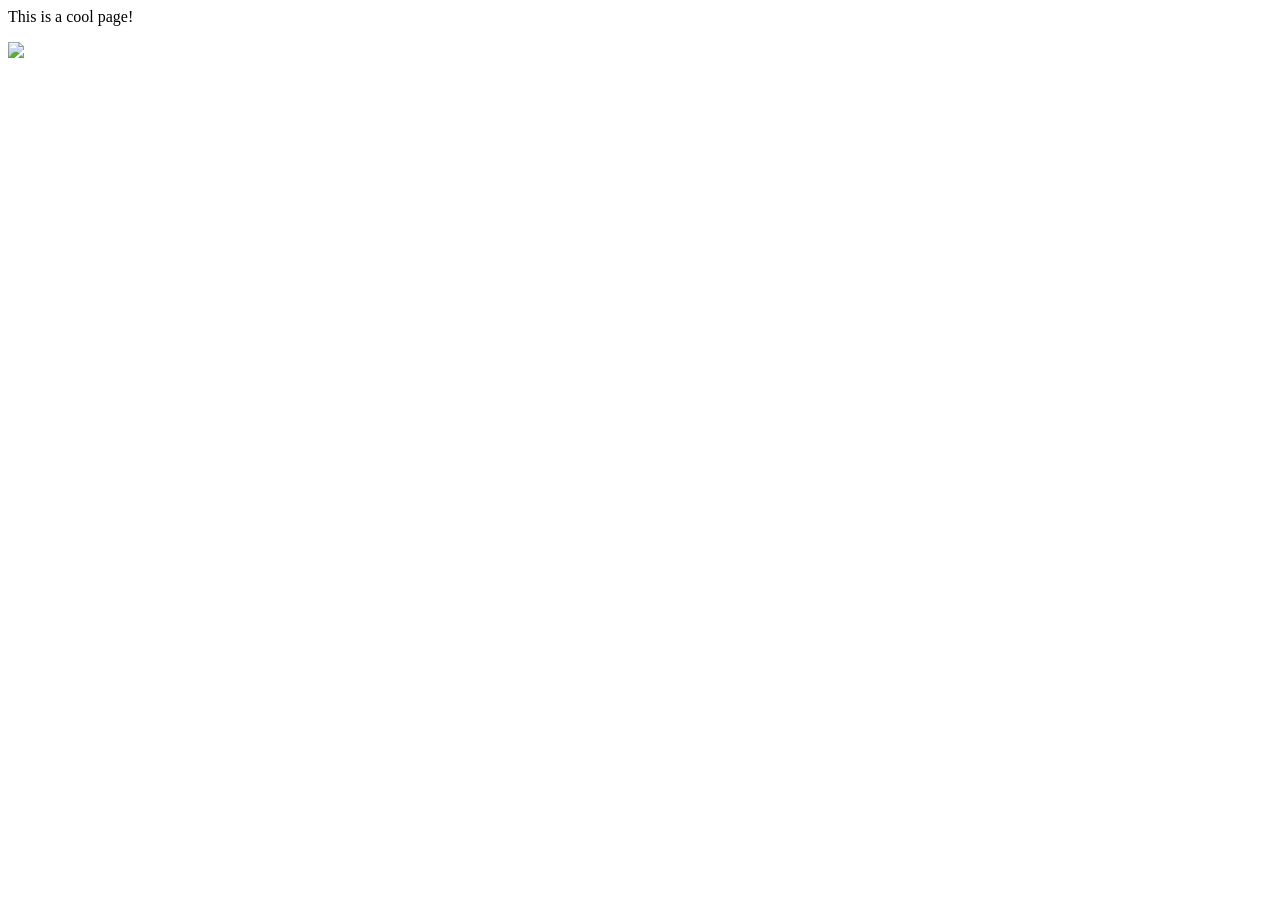
==== some_page.html @ 1518b839 "Create some_page.html" ====
<html>
  <head>
    <link rel="stylesheet" href="https://isaacmadgwick.github.io/style.css">
  </head>
  </body>
    <p>This is a cool page!</p>
    <img src=”example.png”>
    <script src="script.js"></script>
  </body>
</html>
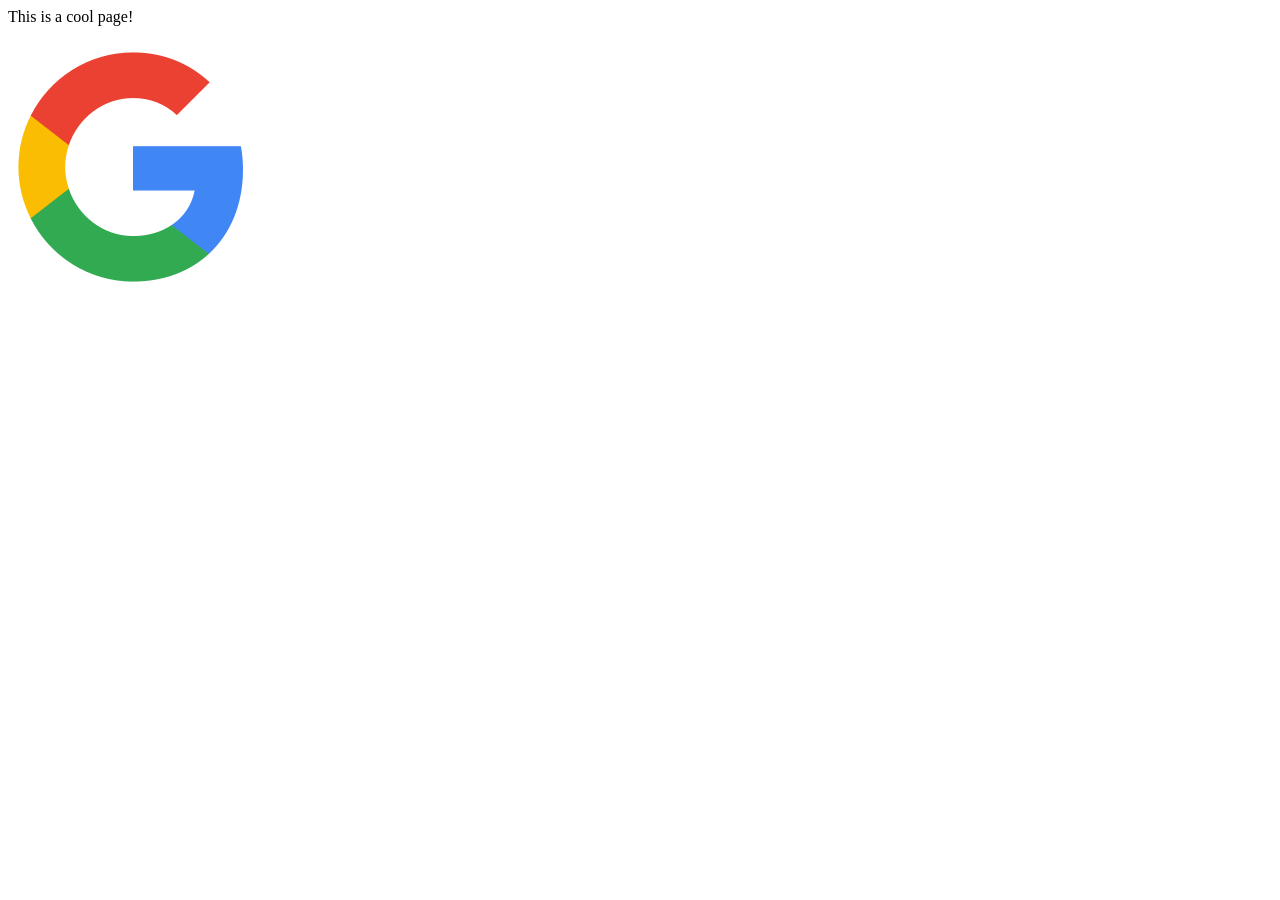
==== commit 727167fa: "Update some_page.html" ====
--- a/some_page.html
+++ b/some_page.html
@@ -1,10 +1,10 @@
 <html>
   <head>
-    <link rel="stylesheet" href="https://isaacmadgwick.github.io/style.css">
+    <link rel="stylesheet" href="https://isaac-madgwick.github.io/testing/style.css">
   </head>
   </body>
     <p>This is a cool page!</p>
-    <img src=”example.png”>
-    <script src="script.js"></script>
+    <img src='https://isaac-madgwick.github.io/testing/example.png'>
+    <script src="https://isaac-madgwick.github.io/testing/script.js"></script>
   </body>
 </html>
